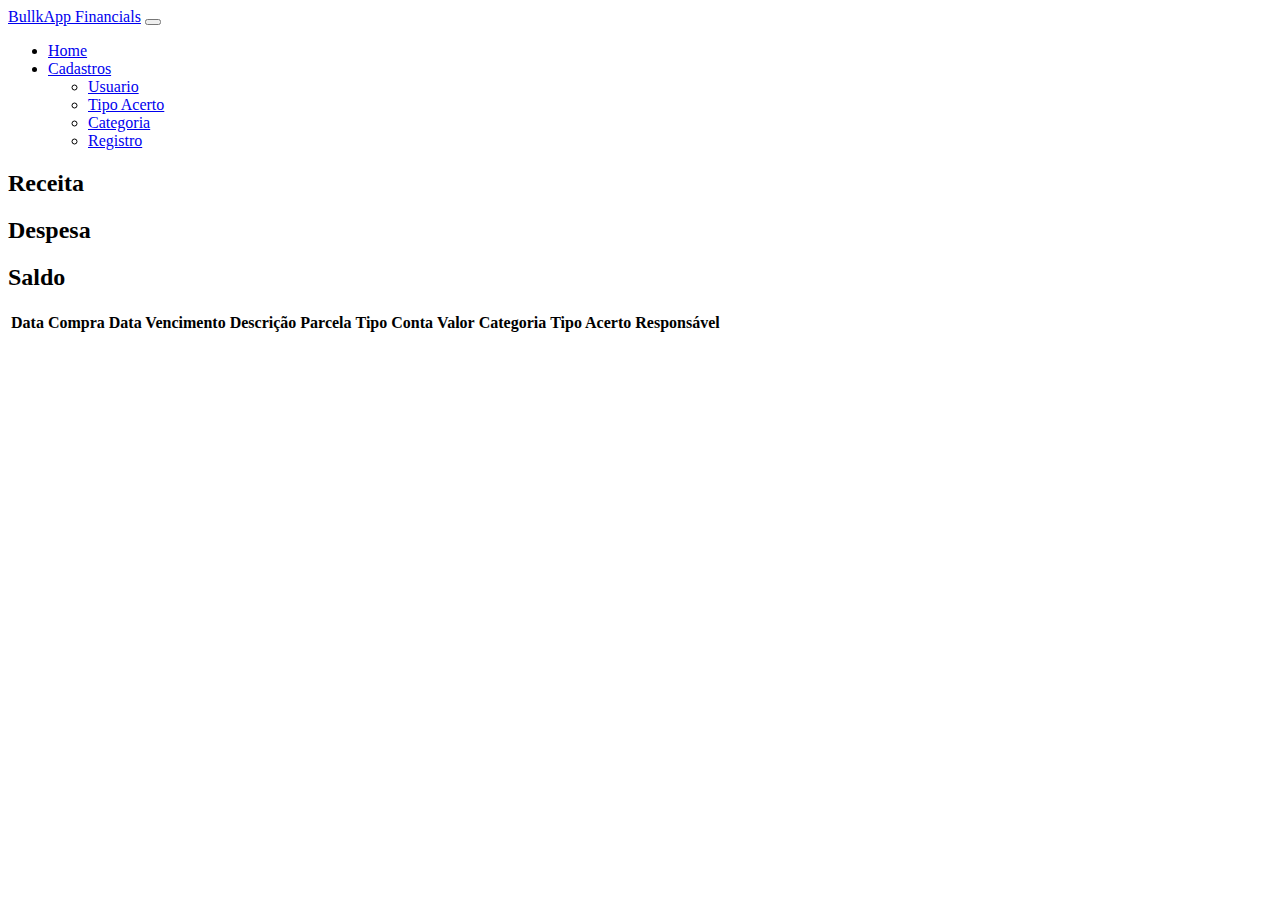
==== BullkAppFinancials/src/main/resources/templates/home.html @ 1f57e6a6 "Desenvolvimento Tela registro" ====
<!DOCTYPE html>
<html lang="pt-br" xmlns:th="http://www.thymeleaf.org">
<head>
  <meta charset="UTF-8">
  <title>BullkApp Financials - Home</title>
  <link href="https://cdn.jsdelivr.net/npm/bootstrap@5.3.2/dist/css/bootstrap.min.css" rel="stylesheet"
        integrity="sha384-T3c6CoIi6uLrA9TneNEoa7RxnatzjcDSCmG1MXxSR1GAsXEV/Dwwykc2MPK8M2HN"
        crossorigin="anonymous">
  <script src="https://cdn.jsdelivr.net/npm/bootstrap@5.3.2/dist/js/bootstrap.bundle.min.js"
          integrity="sha384-C6RzsynM9kWDrMNeT87bh95OGNyZPhcTNXj1NW7RuBCsyN/o0jlpcV8Qyq46cDfL"
          crossorigin="anonymous" defer></script>
  <link rel="stylesheet" type="text/css" href="main.css">
</head>
<body>
<header>
  <nav class="navbar navbar-expand-lg bg-body-tertiary">
    <div class="container-fluid">
      <a class="navbar-brand" href="/">BullkApp Financials</a>
      <button class="navbar-toggler" type="button" data-bs-toggle="collapse" data-bs-target="#navbarSupportedContent" aria-controls="navbarSupportedContent" aria-expanded="false" aria-label="Toggle navigation">
        <span class="navbar-toggler-icon"></span>
      </button>
      <div class="collapse navbar-collapse" id="navbarSupportedContent">
        <ul class="navbar-nav me-auto mb-2 mb-lg-0">
          <li class="nav-item">
            <a class="nav-link active" aria-current="page" href="/">Home</a>
          </li>
          <li class="nav-item dropdown">
            <a class="nav-link dropdown-toggle" href="#" role="button" data-bs-toggle="dropdown" aria-expanded="false">
              Cadastros
            </a>
            <ul class="dropdown-menu">
              <li><a class="dropdown-item" href="/usuario">Usuario</a></li>
              <li><a class="dropdown-item" href="/tipo_acerto">Tipo Acerto</a></li>
              <li><a class="dropdown-item" href="/categoria">Categoria</a></li>
              <li><a class="dropdown-item" href="/registro">Registro</a></li>
            </ul>
          </li>
        </ul>
      </div>
    </div>
  </nav>
</header>
<main>
  <div class="container mt-3">
    <div class="row justify-content-center text-center">
      <div class="col-3 mx-2">
        <h2 class="text-bg-success rounded border-success"
            th:text="'Total de Receita: R$' + ${totalReceita}">Receita</h2>
      </div>
      <div class="col-3 mx-2">
        <h2 class="text-bg-warning rounded border-warning"
            th:text="'Total de Despesas: R$' + ${totalDespesa}">Despesa</h2>
      </div>
      <div class="col-3 mx-2">
        <h2 class="text-bg-primary rounded border-primary"
            th:text="'Total Saldo: R$' + ${totalSaldo}">Saldo</h2>
      </div>
    </div>
  </div>
  <div class="container mt-3">
    <div class="row mt-3"></div>
  </div>
  <div>
    <table>
      <thead>
        <tr>
          <th>Data Compra</th>
          <th>Data Vencimento</th>
          <th>Descrição</th>
          <th>Parcela</th>
          <th>Tipo Conta</th>
          <th>Valor</th>
          <th>Categoria</th>
          <th>Tipo Acerto</th>
          <th>Responsável</th>
        </tr>
      </thead>
      <tbody>
        <tr th:each="register : ${registers}">
          <td th:text="${register.getDataCompra()}"></td>
          <td th:text="${register.getDataVencimento()}"></td>
          <td th:text="${register.getDescricao()}"></td>
          <td th:text="${register.getParcela()}"></td>
          <td th:text="${register.getTipoConta()}"></td>
          <td th:text="'R$ ' + ${register.getValor()}"></td>
          <td th:text="${register.getCategoria().getDescricao()}"></td>
          <td th:text="${register.getTipoAcerto().getDescricao()}"></td>
          <td th:text="${register.getUsuario().getNome()}"></td>
        </tr>
      </tbody>
    </table>
  </div>
</main>
<footer></footer>
</body>
</html>
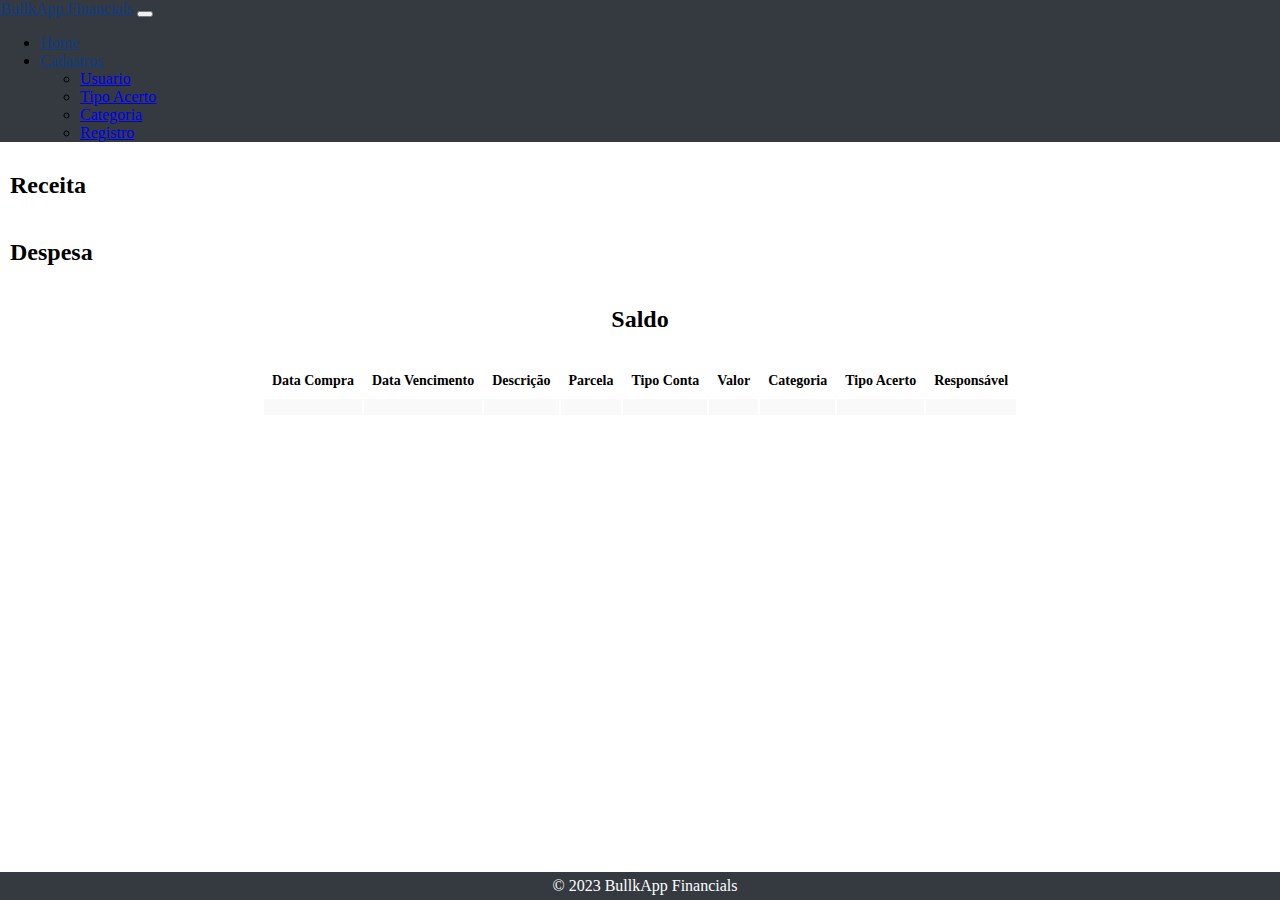
==== commit 84211ff3: "Modificação layout e visual" ====
--- a/BullkAppFinancials/src/main/resources/templates/home.html
+++ b/BullkAppFinancials/src/main/resources/templates/home.html
@@ -6,10 +6,77 @@
   <link href="https://cdn.jsdelivr.net/npm/bootstrap@5.3.2/dist/css/bootstrap.min.css" rel="stylesheet"
         integrity="sha384-T3c6CoIi6uLrA9TneNEoa7RxnatzjcDSCmG1MXxSR1GAsXEV/Dwwykc2MPK8M2HN"
         crossorigin="anonymous">
+  <link rel="stylesheet" href="https://cdnjs.cloudflare.com/ajax/libs/font-awesome/5.15.3/css/all.min.css" />
   <script src="https://cdn.jsdelivr.net/npm/bootstrap@5.3.2/dist/js/bootstrap.bundle.min.js"
           integrity="sha384-C6RzsynM9kWDrMNeT87bh95OGNyZPhcTNXj1NW7RuBCsyN/o0jlpcV8Qyq46cDfL"
           crossorigin="anonymous" defer></script>
   <link rel="stylesheet" type="text/css" href="main.css">
+
+  <style>
+    body {
+      margin: 0;
+      padding: 0;
+    }
+
+    .container {
+      margin-bottom: 20px;
+    }
+
+    h2 {
+      margin-bottom: 10px;
+    }
+
+    table {
+      font-size: 14px; /* ajuste o tamanho da fonte conforme necessário */
+      max-width: 75%; /* ajuste a largura máxima da tabela conforme necessário */
+      margin: 0 auto; /* centraliza a tabela */
+    }
+
+    th, td {
+      padding: 8px; /* ajuste o preenchimento interno conforme necessário */
+    }
+
+    .table th, .table td {
+      text-align: center;
+    }
+
+    .table tbody tr:nth-child(odd) {
+      background-color: #f9f9f9;
+    }
+
+    h2 {
+      padding: 10px;
+      font-weight: bold;
+    }
+
+    .text-bg-success, .text-bg-warning, .text-bg-primary {
+      padding: 10px;
+      font-weight: bold;
+      text-align: center;
+    }
+
+    .navbar {
+      background-color: #343a40;
+    }
+
+    .navbar-brand {
+      color: #133b7f !important;
+    }
+
+    .navbar-nav .nav-link {
+      color: #133b7f !important;
+    }
+
+    footer {
+      background-color: #343a40;
+      color: white;
+      text-align: center;
+      padding: 5px;
+      position: fixed;
+      bottom: 0;
+      width: 100%;
+    }
+  </style>
 </head>
 <body>
 <header>
@@ -44,11 +111,11 @@
   <div class="container mt-3">
     <div class="row justify-content-center text-center">
       <div class="col-3 mx-2">
-        <h2 class="text-bg-success rounded border-success"
+        <h2 class="card text-white bg-success rounded border-success"
             th:text="'Total de Receita: R$' + ${totalReceita}">Receita</h2>
       </div>
       <div class="col-3 mx-2">
-        <h2 class="text-bg-warning rounded border-warning"
+        <h2 class="card text-white bg-danger rounded border-warning"
             th:text="'Total de Despesas: R$' + ${totalDespesa}">Despesa</h2>
       </div>
       <div class="col-3 mx-2">
@@ -61,36 +128,38 @@
     <div class="row mt-3"></div>
   </div>
   <div>
-    <table>
+    <table class="table table-striped">
       <thead>
-        <tr>
-          <th>Data Compra</th>
-          <th>Data Vencimento</th>
-          <th>Descrição</th>
-          <th>Parcela</th>
-          <th>Tipo Conta</th>
-          <th>Valor</th>
-          <th>Categoria</th>
-          <th>Tipo Acerto</th>
-          <th>Responsável</th>
-        </tr>
+      <tr>
+        <th>Data Compra</th>
+        <th>Data Vencimento</th>
+        <th>Descrição</th>
+        <th>Parcela</th>
+        <th>Tipo Conta</th>
+        <th>Valor</th>
+        <th>Categoria</th>
+        <th>Tipo Acerto</th>
+        <th>Responsável</th>
+      </tr>
       </thead>
       <tbody>
-        <tr th:each="register : ${registers}">
-          <td th:text="${register.getDataCompra()}"></td>
-          <td th:text="${register.getDataVencimento()}"></td>
-          <td th:text="${register.getDescricao()}"></td>
-          <td th:text="${register.getParcela()}"></td>
-          <td th:text="${register.getTipoConta()}"></td>
-          <td th:text="'R$ ' + ${register.getValor()}"></td>
-          <td th:text="${register.getCategoria().getDescricao()}"></td>
-          <td th:text="${register.getTipoAcerto().getDescricao()}"></td>
-          <td th:text="${register.getUsuario().getNome()}"></td>
-        </tr>
+      <tr th:each="register : ${registers}">
+        <td th:text="${#temporals.format(register.getDataCompra(), 'dd/MM/yyyy')}"></td>
+        <td th:text="${#temporals.format(register.getDataVencimento(), 'dd/MM/yyyy')}"></td>
+        <td th:text="${register.getDescricao()}"></td>
+        <td th:text="${register.getParcela()}"></td>
+        <td th:text="${register.getTipoConta()}"></td>
+        <td th:text="'R$ ' + ${register.getValor()}"></td>
+        <td th:text="${register.getCategoria().getDescricao()}"></td>
+        <td th:text="${register.getTipoAcerto().getDescricao()}"></td>
+        <td th:text="${register.getUsuario().getNome()}"></td>
+      </tr>
       </tbody>
     </table>
   </div>
 </main>
-<footer></footer>
+<footer>
+  © 2023 BullkApp Financials
+</footer>
 </body>
-</html>+</html>
